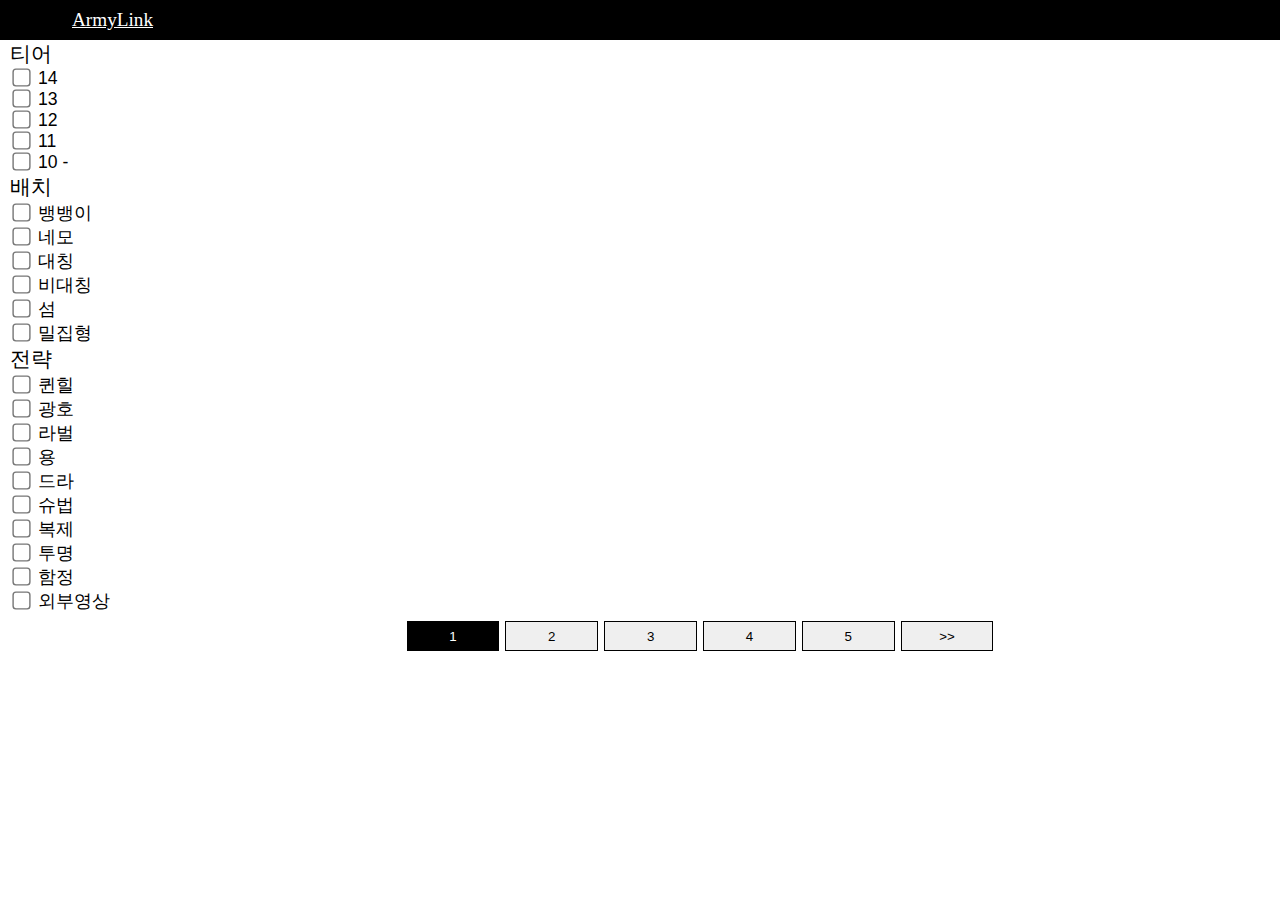
==== index.html @ 41b4634d "Update index.html" ====
<!DOCTYPE html>
<html lang="ko">
  <head>
    <meta charset="utf-8">
    <meta name='viewport' content="width=device-width, maximum-scale=1.0, minimum-scale=1, user-scalable=yes, initial-scale=1.0">
    <link rel="apple-touch-icon" sizes="180x180" href="public/icons/apple-touch-icon.png">
    <link rel="icon" type="image/png" sizes="32x32" href="public/icons/favicon-32x32.png">
    <link rel="icon" type="image/png" sizes="16x16" href="public/icons/favicon-16x16.png">
    <link rel="manifest" href="public/icons/site.webmanifest">
    <link rel="mask-icon" href="public/icons/safari-pinned-tab.svg" color="#5bbad5">
    <meta name="msapplication-TileColor" content="#da532c">
    <meta name="theme-color" content="#ffffff">
    <title> CLAN 굿셧: 전략 저장소 </title>
    <link href='/public/style.css' rel='stylesheet'>
    <script src='/public/data.js'></script>
    <script defer src='/public/script.js'></script>
  </head>
  <body>
    <header><ul><li><a href='./armylink' target='_self'>ArmyLink</a></li></ul></header>
    <main>
      <nav class='nav'>
        <div class='nav__subgroup'>
          <div class='nav__subgroup--name'> 티어 </div>
          <div class='nav__subgroup--box'><label><input type='checkbox' value='TH_14' onclick='CheckboxClick(this)'>14</label></div>
          <div class='nav__subgroup--box'><label><input type='checkbox' value='TH_13' onclick='CheckboxClick(this)'>13</label></div>
          <div class='nav__subgroup--box'><label><input type='checkbox' value='TH_12' onclick='CheckboxClick(this)'>12</label></div>
          <div class='nav__subgroup--box'><label><input type='checkbox' value='TH_11' onclick='CheckboxClick(this)'>11</label></div>
          <div class='nav__subgroup--box'><label><input type='checkbox' value='TH_10b' onclick='CheckboxClick(this)'>10 -</label></div>
        </div>
        <div class='nav__subgroup'>
          <div class='nav__subgroup--name'> 배치 </div>
            <div class='nav__subgroup--box'><label><input type='checkbox' value='LO_PZ' onclick='CheckboxClick(this)'>뱅뱅이</label></div>
            <div class='nav__subgroup--box'><label><input type='checkbox' value='LO_SQ' onclick='CheckboxClick(this)'>네모</label></div>
            <div class='nav__subgroup--box'><label><input type='checkbox' value='LO_SM' onclick='CheckboxClick(this)'>대칭</label></div>
            <div class='nav__subgroup--box'><label><input type='checkbox' value='LO_AS' onclick='CheckboxClick(this)'>비대칭</label></div>
            <div class='nav__subgroup--box'><label><input type='checkbox' value='LO_IL' onclick='CheckboxClick(this)'>섬</label></div>
            <div class='nav__subgroup--box'><label><input type='checkbox' value='LO_AG' onclick='CheckboxClick(this)'>밀집형</label></div>
        </div>
        <div class='nav__subgroup'>
          <div class='nav__subgroup--name'> 전략 </div>
            <div class='nav__subgroup--box'><label><input type='checkbox' value='ST_QH' onclick='CheckboxClick(this)'>퀸힐</label></div>
            <div class='nav__subgroup--box'><label><input type='checkbox' value='ST_HM' onclick='CheckboxClick(this)'>광호</label></div>
            <div class='nav__subgroup--box'><label><input type='checkbox' value='ST_LL' onclick='CheckboxClick(this)'>라벌</label></div>
            <div class='nav__subgroup--box'><label><input type='checkbox' value='ST_DG' onclick='CheckboxClick(this)'>용</label></div>
            <div class='nav__subgroup--box'><label><input type='checkbox' value='ST_DR' onclick='CheckboxClick(this)'>드라</label></div>
            <div class='nav__subgroup--box'><label><input type='checkbox' value='ST_SM' onclick='CheckboxClick(this)'>슈법</label></div>
            <div class='nav__subgroup--box'><label><input type='checkbox' value='ST_CL' onclick='CheckboxClick(this)'>복제</label></div>
            <div class='nav__subgroup--box'><label><input type='checkbox' value='ST_IV' onclick='CheckboxClick(this)'>투명</label></div>
            <div class='nav__subgroup--box'><label><input type='checkbox' value='ST_TR' onclick='CheckboxClick(this)'>함정</label></div>
            <div class='nav__subgroup--box'><label><input type='checkbox' value='ST_OS' onclick='CheckboxClick(this)'>외부영상</label></div>
        </div>
      </nav>
      <div class='mainpage'>
        <article>
        </article>
        <div class='pagenation'></div>
      </div>
    </main>
  </body>
</html>
---- public/style.css ----
* {
  box-sizing: border-box;
}

body {
  margin: 0;
}

header {
  display: flex;
  position: sticky;
  overflow: hidden;
  padding-top: 10px;
  padding-left: 32px;
  top: -10px;
  width: 100%;
  height: 40px;
  background-color: black;
  z-index: 999;
}
header ul {
  list-style-type: none;
  margin:0;
}
header li {
  display: inline-block;
  float: left;
  vertical-align: top;
}
header a {
  font-size: 1.2rem;
  color: white;
  line-height: 20px;
}

main {
  display: -ms-grid;
  -ms-grid-columns: 120px 1fr;
  -ms-grid-rows: 1fr;
  display: grid;
  grid-template-columns: 120px 1fr;
  grid-template-rows: 1fr;
  font-family: Arial, Helvetica, sans-serif;
  box-sizing: border-box;
}

nav {
  -ms-grid-column: 1;
  height: 100%;
  margin-left: 10px;
}
.nav__subgroup--name {
  vertical-align: middle;
  font-size: 1.3rem;
}
.nav__subgroup--box {
  vertical-align: middle;
  font-size: 1.1rem;
}
input[type=checkbox] {
  -ms-transform: scale(1.4); /* IE */
  -moz-transform: scale(1.4); /* FF */
  -webkit-transform: scale(1.4); /* Safari and Chrome */
  -o-transform: scale(1.4); /* Opera */
}
.nav__subgroup--box label input{
  margin-left: 5px;
  margin-right: 10px;
}

.mainpage {
  -ms-grid-column: 2;
  max-width: 1280px;
  margin-top: 10px;
  text-align: center;
}
.cocvid {
  display: inline-block;
  position: relative;
  margin: 3px 10px;
  overflow:hidden;
}
.cocvid__youtube {
  width: 426px;
  height: 240px;
}
.cocvid__armylink {
  min-height: 30px;
}

.pagenation {
  padding: 0;
}
.pagenation__indexbutton {
  border: 1px solid black;
  margin: 3px;
  width: 8%;
  max-width: 100px;
  height: 30px;
}
.pagenation__indexbutton:hover {
  background-color: black;
  color: white;
}
.pagenation__indexbutton--selected {
  background-color: black;
  color: white;
}

@media (max-width:700px) {
  main {
    -ms-grid-columns: 1fr;
    -ms-grid-rows: 100px 1fr;
    grid-template-columns: none;
    grid-template-rows: 100px 1fr;
  }
  nav {
    -ms-grid-column: 1;
    -ms-grid-row: 1;
    height: 100%;
    width: 90%;
  }
  .mainpage {
    -ms-grid-column: 1;
    -ms-grid-row: 2;
  }
  .coc {
    width: 100%;
  }
  .nav__subgroup--name {
    display: inline-block;
    font-size: 1.1rem;
  }
  .nav__subgroup--box {
    display: inline-block;
    font-size: 0.9rem;
  }
  .nav__subgroup--box label input{
    margin-left: 3px;
    margin-right: 5px;
  }
  input[type=checkbox] {
    -ms-transform: scale(1.2); /* IE */
    -moz-transform: scale(1.2); /* FF */
    -webkit-transform: scale(1.2); /* Safari and Chrome */
    -o-transform: scale(1.2); /* Opera */
  }
}

@media (max-width:450px) {
  .nav__subgroup--name {
    font-size: 0.9rem;
  }
  .nav__subgroup--box {
    font-size: 0.8rem;
  }
  .nav__subgroup--box label input{
    margin-left: 2px;
    margin-right: 3px;
  }
  input[type=checkbox] {
    -ms-transform: scale(0.9); /* IE */
    -moz-transform: scale(0.9); /* FF */
    -webkit-transform: scale(0.9); /* Safari and Chrome */
    -o-transform: scale(0.9); /* Opera */
  }
  .cocvid {
    margin: 0;
  }
  .cocvid__youtube {
    width: 360px;
    height: 270px;
  }
}
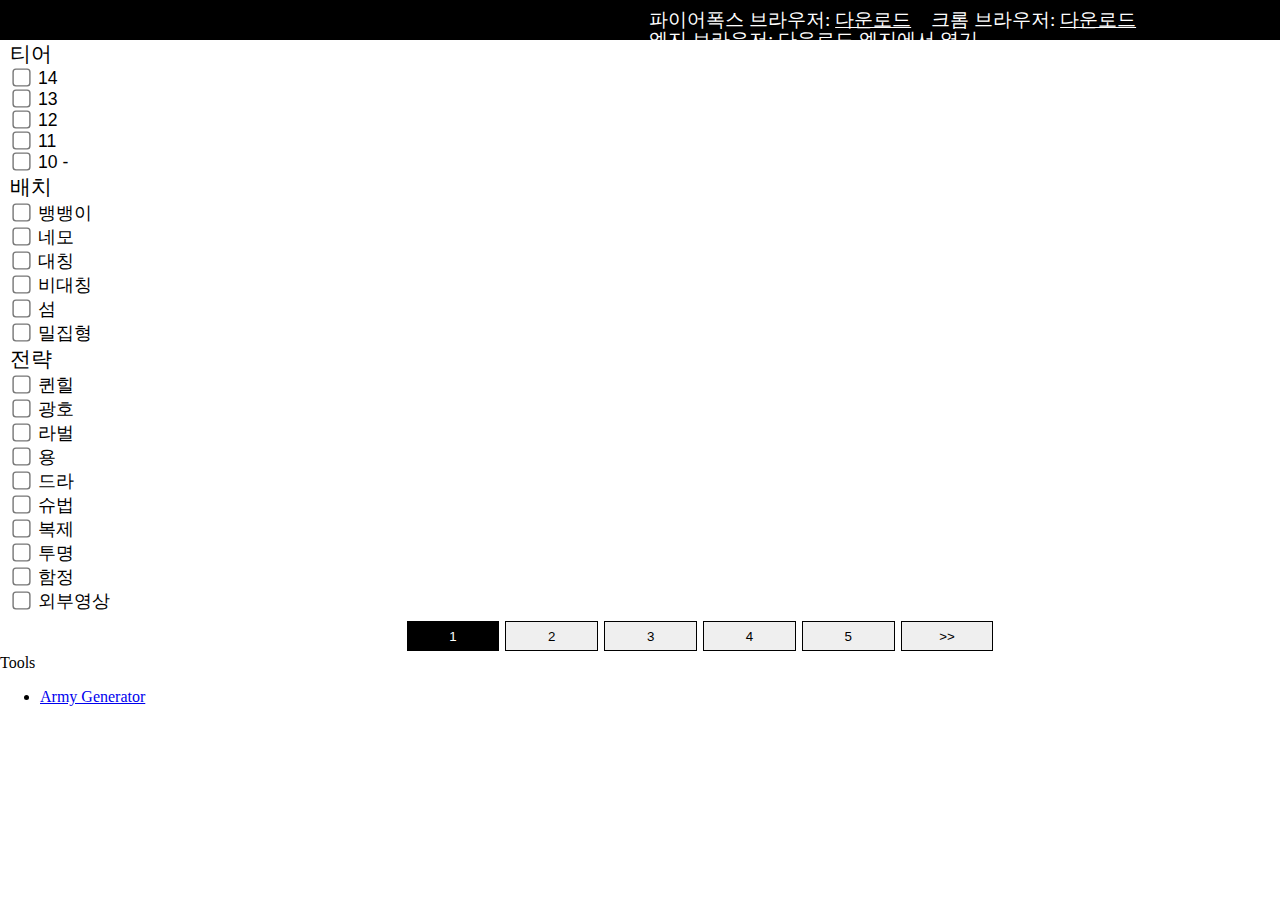
==== commit 2bbd5f40: "Update index.html" ====
--- a/index.html
+++ b/index.html
@@ -16,7 +16,21 @@
     <script defer src='/public/script.js'></script>
   </head>
   <body>
-    <header><ul><li><a href='./armylink' target='_self'>ArmyLink</a></li></ul></header>
+    <header>
+      <p>이 페이지는 인터넷 익스플로러에서 원활하게 작동하지 않으며, 버전 10 이하에서는 동작하지 않습니다.<br>웹표준을 지원하는 다음의 인터넷 브라우저들(예: 파이어폭스, 크롬, 엣지) 중 하나를 사용하여 접속하기를 권장합니다.</p>
+      <ul>
+        <li> 파이어폭스 브라우저:
+          <a href='https://www.mozilla.org/ko/firefox/windows/' target='_self'>다운로드</a>
+        </li>
+        <li> 크롬 브라우저:
+          <a href='https://www.google.co.kr/chrome/' target='_self'>다운로드</a>
+        </li>
+        <li> 엣지 브라우저:
+          <a href='https://www.microsoft.com/ko-kr/edge#platform' target='_self'>다운로드</a>
+          <a href="microsoft-edge:https://goodshut.github.io" target="_self"> 엣지에서 열기 </a>
+        </li>
+      </ul>
+    </header>
     <main>
       <nav class='nav'>
         <div class='nav__subgroup'>
@@ -56,5 +70,10 @@
         <div class='pagenation'></div>
       </div>
     </main>
+    <footer>Tools
+      <ul>
+        <li><a href='./armylink' target='_self'>Army Generator</a></li>
+      </ul>
+    </footer>
   </body>
 </html>
--- a/public/style.css
+++ b/public/style.css
@@ -11,7 +11,6 @@
   position: sticky;
   overflow: hidden;
   padding-top: 10px;
-  padding-left: 32px;
   top: -10px;
   width: 100%;
   height: 40px;
@@ -20,17 +19,21 @@
 }
 header ul {
   list-style-type: none;
-  margin:0;
+  margin: 0;
+  padding-left: 0;
+  color: white;
+  font-size: 1.2rem;
+  line-height: 20px;
 }
 header li {
   display: inline-block;
   float: left;
   vertical-align: top;
+  margin: 0;
+  padding-left: 20px;
 }
 header a {
-  font-size: 1.2rem;
   color: white;
-  line-height: 20px;
 }
 
 main {
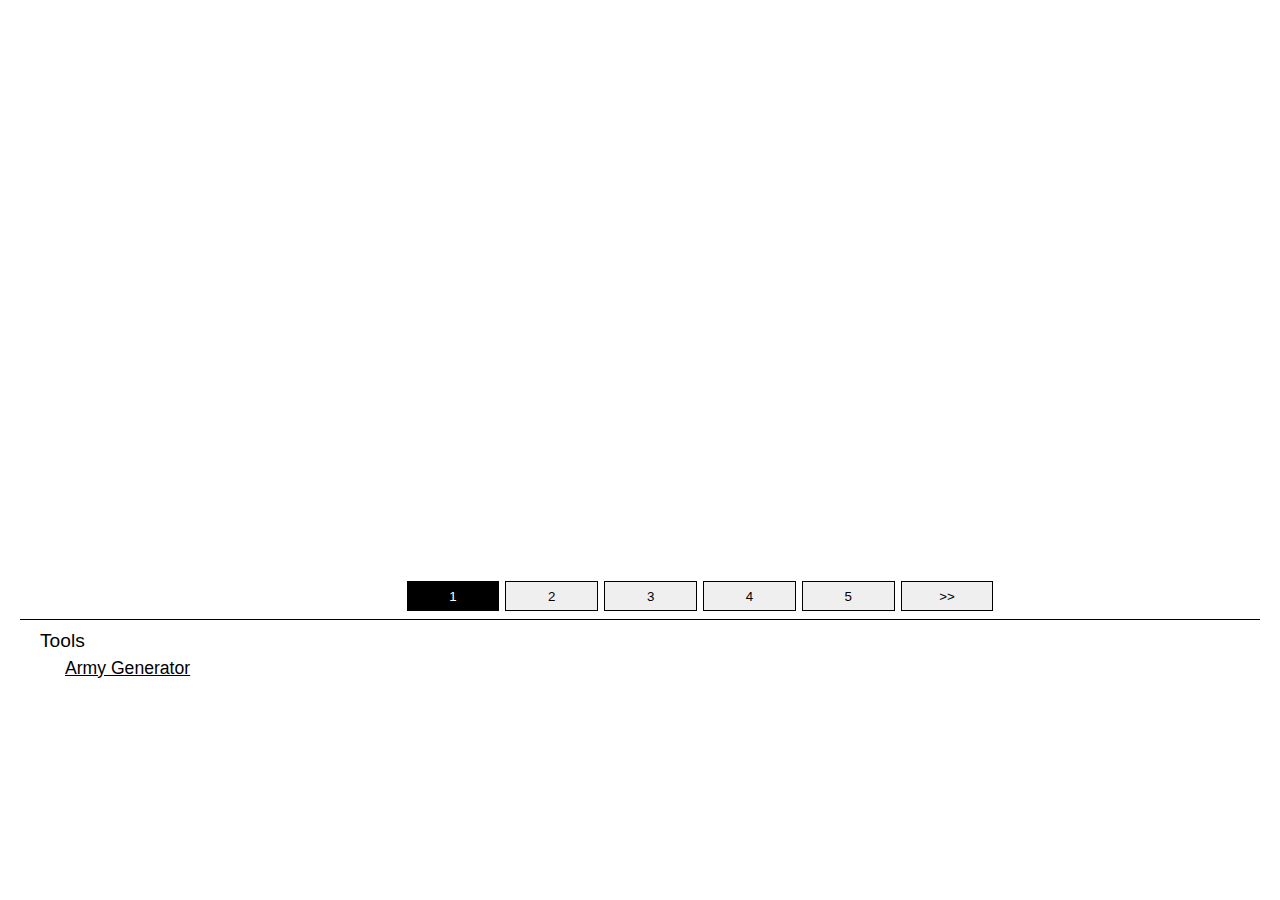
==== commit 273572bb: "Update index.html" ====
--- a/index.html
+++ b/index.html
@@ -33,36 +33,6 @@
     </header>
     <main>
       <nav class='nav'>
-        <div class='nav__subgroup'>
-          <div class='nav__subgroup--name'> 티어 </div>
-          <div class='nav__subgroup--box'><label><input type='checkbox' value='TH_14' onclick='CheckboxClick(this)'>14</label></div>
-          <div class='nav__subgroup--box'><label><input type='checkbox' value='TH_13' onclick='CheckboxClick(this)'>13</label></div>
-          <div class='nav__subgroup--box'><label><input type='checkbox' value='TH_12' onclick='CheckboxClick(this)'>12</label></div>
-          <div class='nav__subgroup--box'><label><input type='checkbox' value='TH_11' onclick='CheckboxClick(this)'>11</label></div>
-          <div class='nav__subgroup--box'><label><input type='checkbox' value='TH_10b' onclick='CheckboxClick(this)'>10 -</label></div>
-        </div>
-        <div class='nav__subgroup'>
-          <div class='nav__subgroup--name'> 배치 </div>
-            <div class='nav__subgroup--box'><label><input type='checkbox' value='LO_PZ' onclick='CheckboxClick(this)'>뱅뱅이</label></div>
-            <div class='nav__subgroup--box'><label><input type='checkbox' value='LO_SQ' onclick='CheckboxClick(this)'>네모</label></div>
-            <div class='nav__subgroup--box'><label><input type='checkbox' value='LO_SM' onclick='CheckboxClick(this)'>대칭</label></div>
-            <div class='nav__subgroup--box'><label><input type='checkbox' value='LO_AS' onclick='CheckboxClick(this)'>비대칭</label></div>
-            <div class='nav__subgroup--box'><label><input type='checkbox' value='LO_IL' onclick='CheckboxClick(this)'>섬</label></div>
-            <div class='nav__subgroup--box'><label><input type='checkbox' value='LO_AG' onclick='CheckboxClick(this)'>밀집형</label></div>
-        </div>
-        <div class='nav__subgroup'>
-          <div class='nav__subgroup--name'> 전략 </div>
-            <div class='nav__subgroup--box'><label><input type='checkbox' value='ST_QH' onclick='CheckboxClick(this)'>퀸힐</label></div>
-            <div class='nav__subgroup--box'><label><input type='checkbox' value='ST_HM' onclick='CheckboxClick(this)'>광호</label></div>
-            <div class='nav__subgroup--box'><label><input type='checkbox' value='ST_LL' onclick='CheckboxClick(this)'>라벌</label></div>
-            <div class='nav__subgroup--box'><label><input type='checkbox' value='ST_DG' onclick='CheckboxClick(this)'>용</label></div>
-            <div class='nav__subgroup--box'><label><input type='checkbox' value='ST_DR' onclick='CheckboxClick(this)'>드라</label></div>
-            <div class='nav__subgroup--box'><label><input type='checkbox' value='ST_SM' onclick='CheckboxClick(this)'>슈법</label></div>
-            <div class='nav__subgroup--box'><label><input type='checkbox' value='ST_CL' onclick='CheckboxClick(this)'>복제</label></div>
-            <div class='nav__subgroup--box'><label><input type='checkbox' value='ST_IV' onclick='CheckboxClick(this)'>투명</label></div>
-            <div class='nav__subgroup--box'><label><input type='checkbox' value='ST_TR' onclick='CheckboxClick(this)'>함정</label></div>
-            <div class='nav__subgroup--box'><label><input type='checkbox' value='ST_OS' onclick='CheckboxClick(this)'>외부영상</label></div>
-        </div>
       </nav>
       <div class='mainpage'>
         <article>
--- a/public/style.css
+++ b/public/style.css
@@ -4,36 +4,40 @@
 
 body {
   margin: 0;
+  font-family: Arial, Helvetica, sans-serif;
 }
 
 header {
-  display: flex;
-  position: sticky;
-  overflow: hidden;
+  display: block;
+  width: 100%;
   padding-top: 10px;
-  top: -10px;
-  width: 100%;
-  height: 40px;
-  background-color: black;
-  z-index: 999;
-}
-header ul {
-  list-style-type: none;
-  margin: 0;
-  padding-left: 0;
-  color: white;
+  padding-left: 32px;
   font-size: 1.2rem;
-  line-height: 20px;
-}
-header li {
-  display: inline-block;
-  float: left;
-  vertical-align: top;
-  margin: 0;
-  padding-left: 20px;
+  border-bottom: 1px solid black;
 }
 header a {
-  color: white;
+  margin-left: 10px;
+}
+
+footer {
+  display: block;
+  margin: 5px 20px;
+  padding: 10px 20px;
+  border-top: 1px solid black;
+  font-size: 1.2rem;
+}
+footer ul {
+  list-style-type: none;
+  margin: 5px;
+  padding-left: 10px;
+}
+footer ul li {
+  display: inline;
+  padding: 10px;
+}
+footer a {
+  color: black;
+  font-size: 1.1rem;
 }
 
 main {
@@ -43,7 +47,6 @@
   display: grid;
   grid-template-columns: 120px 1fr;
   grid-template-rows: 1fr;
-  font-family: Arial, Helvetica, sans-serif;
   box-sizing: border-box;
 }
 
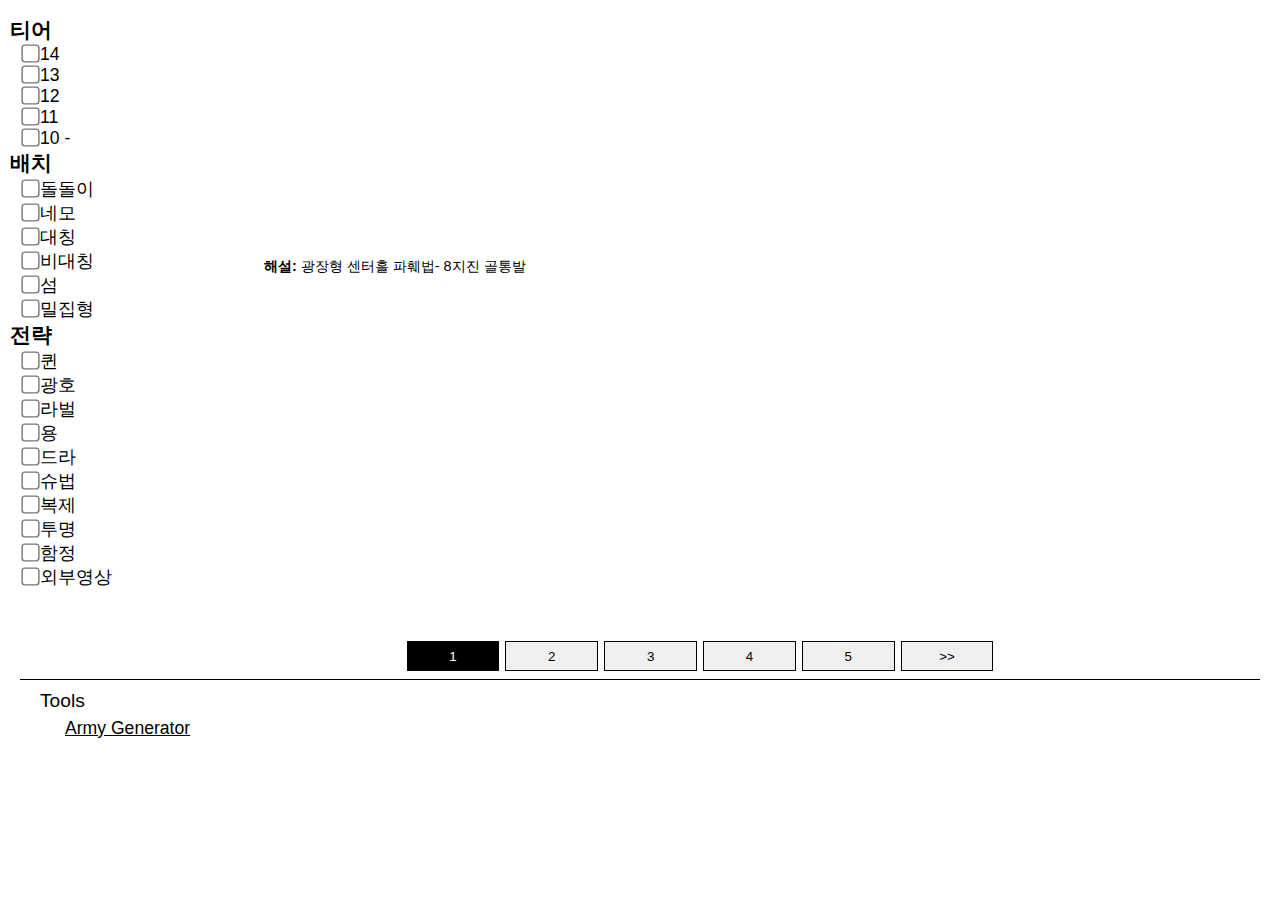
==== commit e374a843: "Update index.html" ====
--- a/index.html
+++ b/index.html
@@ -1,6 +1,7 @@
 <!DOCTYPE html>
 <html lang="ko">
   <head>
+    <title> CLAN 굿셧: 전략 저장소 </title>
     <meta charset="utf-8">
     <meta name='viewport' content="width=device-width, maximum-scale=1.0, minimum-scale=1, user-scalable=yes, initial-scale=1.0">
     <link rel="apple-touch-icon" sizes="180x180" href="public/icons/apple-touch-icon.png">
@@ -10,7 +11,12 @@
     <link rel="mask-icon" href="public/icons/safari-pinned-tab.svg" color="#5bbad5">
     <meta name="msapplication-TileColor" content="#da532c">
     <meta name="theme-color" content="#ffffff">
-    <title> CLAN 굿셧: 전략 저장소 </title>
+    <meta name=‘description’ content=‘클래시 오브 클랜 굿셧 전략 저장소, clash of clans strategy database’>
+    <meta property=‘og:type’ content=‘website’>
+    <meta property=‘og:title’ content=‘CLAN 굿셧’>
+    <meta property=‘og:description’ content=‘전략 저장소’>
+    <meta property=‘og:image’ content=‘https://raw.githubusercontent.com/GoodShut/goodshut.github.io/main/public/icons/apple-touch-icon.png’>
+    <meta property=‘og:url’ content=‘https://goodshut.github.io’>
     <link href='/public/style.css' rel='stylesheet'>
     <script src='/public/data.js'></script>
     <script defer src='/public/script.js'></script>
--- a/public/style.css
+++ b/public/style.css
@@ -55,24 +55,24 @@
   height: 100%;
   margin-left: 10px;
 }
-.nav__subgroup--name {
-  vertical-align: middle;
+nav dl {
+  margin-bottom: 0;
+}
+nav dt {
+  font-weight: bold;
   font-size: 1.3rem;
 }
-.nav__subgroup--box {
-  vertical-align: middle;
+nav dd {
+  margin-left: 10px;
   font-size: 1.1rem;
 }
+
 input[type=checkbox] {
   -ms-transform: scale(1.4); /* IE */
   -moz-transform: scale(1.4); /* FF */
   -webkit-transform: scale(1.4); /* Safari and Chrome */
   -o-transform: scale(1.4); /* Opera */
 }
-.nav__subgroup--box label input{
-  margin-left: 5px;
-  margin-right: 10px;
-}
 
 .mainpage {
   -ms-grid-column: 2;
@@ -90,10 +90,30 @@
   width: 426px;
   height: 240px;
 }
-.cocvid__armylink {
-  min-height: 30px;
-}
-
+.cocvid__helper {
+  width: 426px;
+  height: 60px;
+  text-align: left;
+}
+.cocvid__helper__tip {
+  overflow: hidden;
+  text-overflow: ellipsis;
+  max-height: 40px;
+  font-weight: bold;
+  font-size: 0.9rem;
+}
+.cocvid__helper__tiptext {
+  font-weight: normal;
+}
+.cocvid__helper__link {
+  display: inline-block;
+  height: 20px;
+  margin-right: 3px;
+  border: 1px solid black;
+  border-radius: 0.5rem;
+  color: white;
+  background-color: black;
+}
 .pagenation {
   padding: 0;
 }
@@ -133,17 +153,14 @@
   .coc {
     width: 100%;
   }
-  .nav__subgroup--name {
-    display: inline-block;
+  nav dt {
+    display: inline;
     font-size: 1.1rem;
   }
-  .nav__subgroup--box {
-    display: inline-block;
+  nav dd {
+    display: inline;
+    margin-left: 5px;
     font-size: 0.9rem;
-  }
-  .nav__subgroup--box label input{
-    margin-left: 3px;
-    margin-right: 5px;
   }
   input[type=checkbox] {
     -ms-transform: scale(1.2); /* IE */
@@ -154,21 +171,22 @@
 }
 
 @media (max-width:450px) {
-  .nav__subgroup--name {
+  nav dl {
+    margin-top: 5px;
+  }
+  nav dt {
     font-size: 0.9rem;
   }
-  .nav__subgroup--box {
+  nav dd {
+    margin-left: 2px;
     font-size: 0.8rem;
   }
-  .nav__subgroup--box label input{
-    margin-left: 2px;
-    margin-right: 3px;
-  }
-  input[type=checkbox] {
+  nav input[type=checkbox] {
     -ms-transform: scale(0.9); /* IE */
     -moz-transform: scale(0.9); /* FF */
     -webkit-transform: scale(0.9); /* Safari and Chrome */
     -o-transform: scale(0.9); /* Opera */
+    margin: 0 0 0 2px;
   }
   .cocvid {
     margin: 0;
@@ -177,4 +195,12 @@
     width: 360px;
     height: 270px;
   }
-}
+  .cocvid__helper {
+    width: 360px;
+    height: auto;
+    min-height: 20px;
+  }
+  .cocvid__helper__tip {
+    max-height: 60px;
+  }
+}
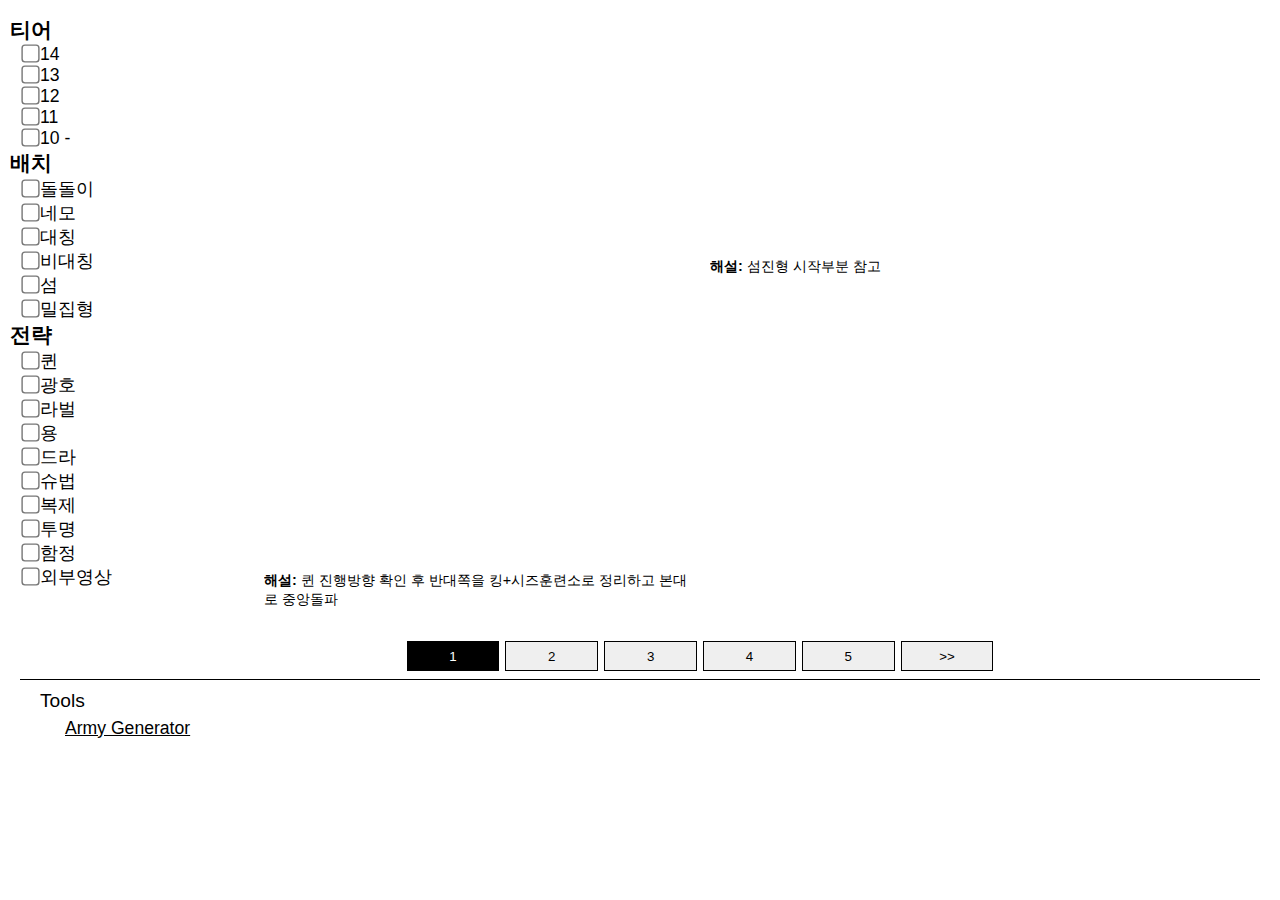
==== commit 9ee63ea6: "Update index.html" ====
--- a/index.html
+++ b/index.html
@@ -1,9 +1,18 @@
 <!DOCTYPE html>
 <html lang="ko">
   <head>
+    <!-- Global site tag (gtag.js) - Google Analytics -->
+    <script async src="https://www.googletagmanager.com/gtag/js?id=G-ZBW5V4F0LG"></script>
+    <script>
+      window.dataLayer = window.dataLayer || [];
+      function gtag(){dataLayer.push(arguments);}
+      gtag('js', new Date());
+
+      gtag('config', 'G-ZBW5V4F0LG');
+    </script>
     <title> CLAN 굿셧: 전략 저장소 </title>
     <meta charset="utf-8">
-    <meta name='viewport' content="width=device-width, maximum-scale=1.0, minimum-scale=1, user-scalable=yes, initial-scale=1.0">
+    <meta name="viewport" content="width=device-width, maximum-scale=1.0, minimum-scale=1, user-scalable=yes, initial-scale=1.0">
     <link rel="apple-touch-icon" sizes="180x180" href="public/icons/apple-touch-icon.png">
     <link rel="icon" type="image/png" sizes="32x32" href="public/icons/favicon-32x32.png">
     <link rel="icon" type="image/png" sizes="16x16" href="public/icons/favicon-16x16.png">
@@ -11,15 +20,15 @@
     <link rel="mask-icon" href="public/icons/safari-pinned-tab.svg" color="#5bbad5">
     <meta name="msapplication-TileColor" content="#da532c">
     <meta name="theme-color" content="#ffffff">
-    <meta name=‘description’ content=‘클래시 오브 클랜 굿셧 전략 저장소, clash of clans strategy database’>
-    <meta property=‘og:type’ content=‘website’>
-    <meta property=‘og:title’ content=‘CLAN 굿셧’>
-    <meta property=‘og:description’ content=‘전략 저장소’>
-    <meta property=‘og:image’ content=‘https://raw.githubusercontent.com/GoodShut/goodshut.github.io/main/public/icons/apple-touch-icon.png’>
-    <meta property=‘og:url’ content=‘https://goodshut.github.io’>
-    <link href='/public/style.css' rel='stylesheet'>
-    <script src='/public/data.js'></script>
-    <script defer src='/public/script.js'></script>
+    <meta name="description" content="클래시 오브 클랜 굿셧 전략 저장소, clash of clans strategy database">
+    <meta property="og:type" content="website">
+    <meta property="og:title" content="CLAN 굿셧">
+    <meta property="og:description" content="클래시 오브 클랜 전략 저장소">
+    <meta property="og:image" content="https://goodshut.github.io/public/icons/apple-touch-icon.png">
+    <meta property="og:url" content="https://goodshut.github.io">
+    <link href="/public/style.css" rel="stylesheet">
+    <script src="/public/data.js"></script>
+    <script defer src="/public/script.js"></script>
   </head>
   <body>
     <header>
